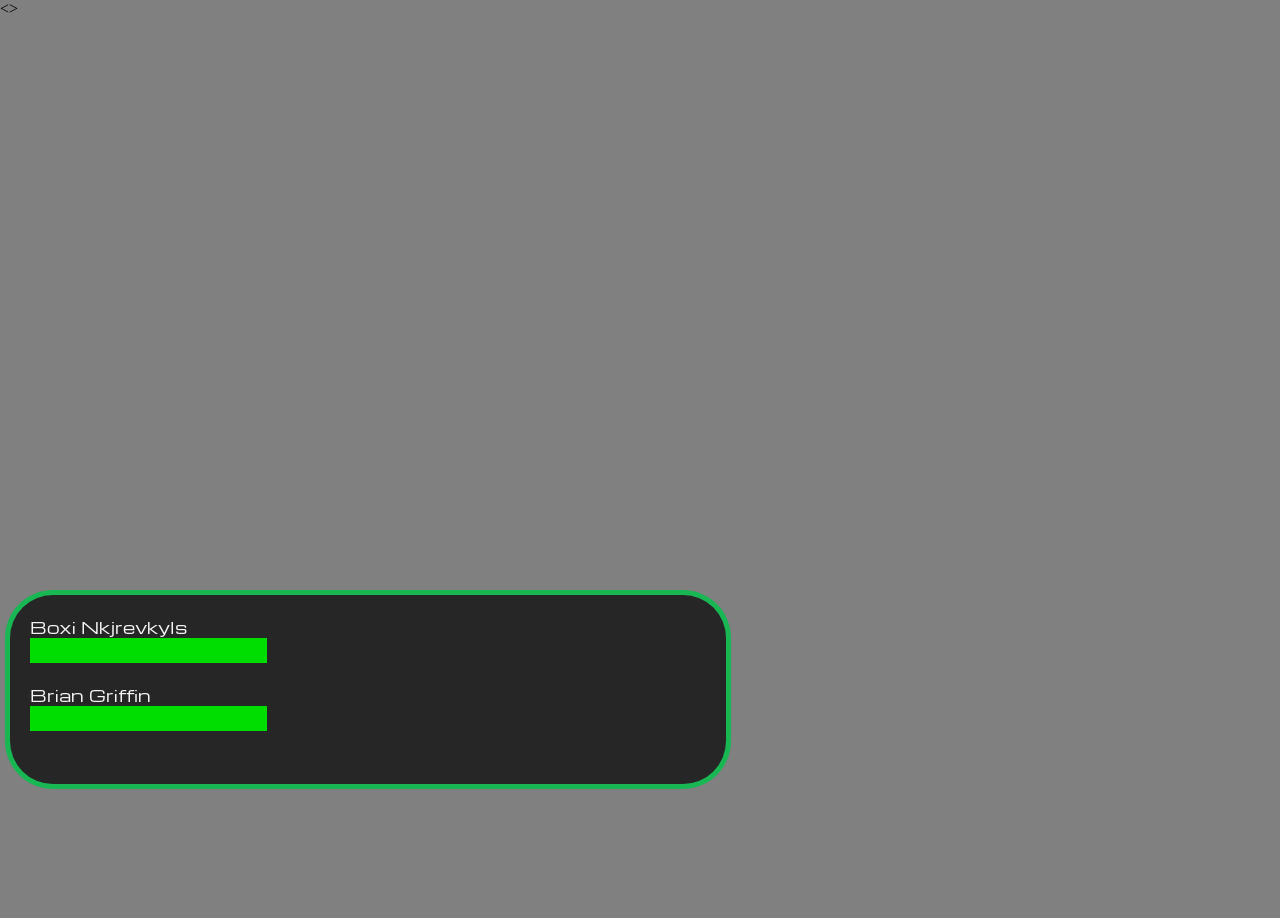
==== combat.html @ 21c3bcf5 "add the combat" ====
<!DOCTYPE html>
<html lang="en">

<head>
    <meta charset="UTF-8">
    <meta name="viewport" content="width=device-width, initial-scale=1.0">
    <link rel="preconnect" href="https://fonts.googleapis.com">
    <link rel="preconnect" href="https://fonts.gstatic.com" crossorigin>
    <link href="https://fonts.googleapis.com/css2?family=Michroma&display=swap" rel="stylesheet">
    <link rel="stylesheet" href="combat.css">
    <title>fieghteng UI</title>
</head>

<>
    <div id="gameWindow"></div>
    <div id="allUi">
        <div id="textUi">
            <div class="partyMember">
                <p>Boxi Nkjrevkyls</p>
                <!--hes polish-->
                <div class="healthbar" id="boxiHealthbar"><div id="boxiHealthFill"></div></div>
                
            </div>
            <div class="partyMember">
                <p>Brian Griffin</p>
                <div class="healthbar" id="brianHealthbar"><div id="brianHealthFill"></div></div>
                
            </div>
        </div>
        <div id="btnContainer">
        </div>
    </div>

    <script src="combat.js"></script>
</body>

</html>
---- combat.css ----
html{
    height: 100%;
}
body{
    margin:0px;
    background-color: gray;
    height:100%
}
#gameWindow{
    width: 100%;
    height: 100%;
}
#allUi{
    display:flex;
    flex-wrap: wrap;
    height: 30%;
    width: 57.5%;
    position:fixed;
    bottom: 5%;
    justify-self: center;
}
p{
    margin: 0px;
    font-family: 'Michroma', 'Lucida Sans Unicode', 'Lucida Grande', 'Lucida Sans', Arial, sans-serif;
    color: whitesmoke;
    font-size: 1rem;
}
#textUi{
    width:100%;
    height: 70%;
    background-color: rgba(0, 0, 0, 0.7);
    border: 5px solid rgba(20, 219, 96, 0.8);
    border-radius: 3rem;
    margin: 5px;
}
#btnContainer{
    width:100%;
    height: 23%;
    display:flex;
}
.button{
    background-color: rgba(0, 0, 0, 0.7);
    border: 5px solid rgba(20, 219, 96, 0.8);
    text-align: center;
    align-content: center;
    width: 33%;
    height: 85%;
    border-radius: 3rem;
}
.partyMember{
    margin: 20px;
}
.healthbar{
    height:25px;
    background-color: #b00;
    justify-content: center;
    width: 35%;
}
.healthbar p{
    position:fixed;
    justify-self: center;
    color: #eef
}
#boxiHealthFill{
    background-color: #0d0;
    justify-self: end;
    height: 100%;
    width: 100%; /* <--adjust this to adjust boxi's healthbar.  */
}
#brianHealthFill{
    background-color: #0d0;
    justify-self: end;
    height: 100%;
    width: 100%; /* <--adjust this to adjust brian's healthbar.  */
}
.button:hover{
    background-color: rgba(100, 125, 100, 0.7);
    cursor: pointer;
}
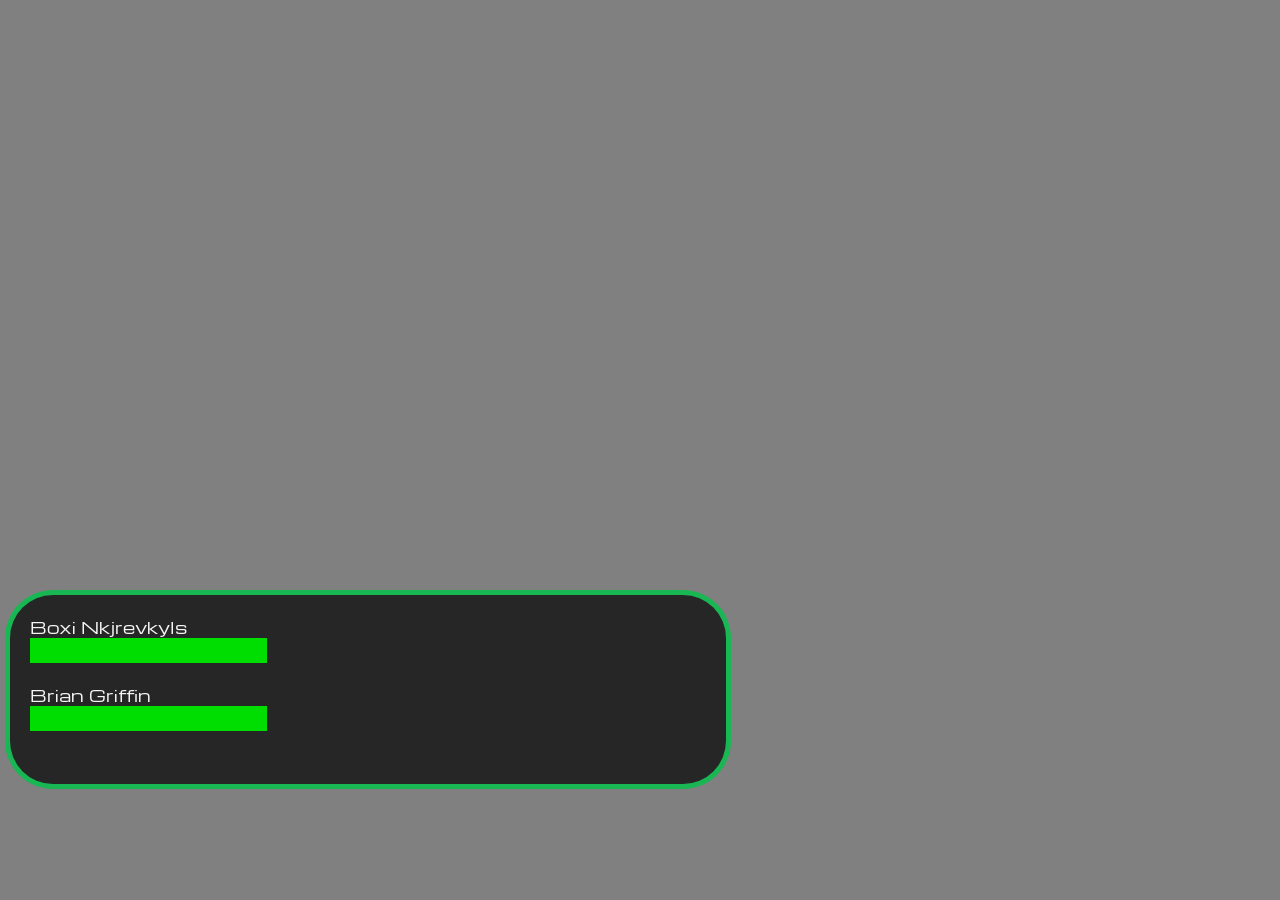
==== commit a6e996d3: "add the dialouge and menu file" ====
--- a/combat.html
+++ b/combat.html
@@ -11,7 +11,7 @@
     <title>fieghteng UI</title>
 </head>
 
-<>
+<body>
     <div id="gameWindow"></div>
     <div id="allUi">
         <div id="textUi">
